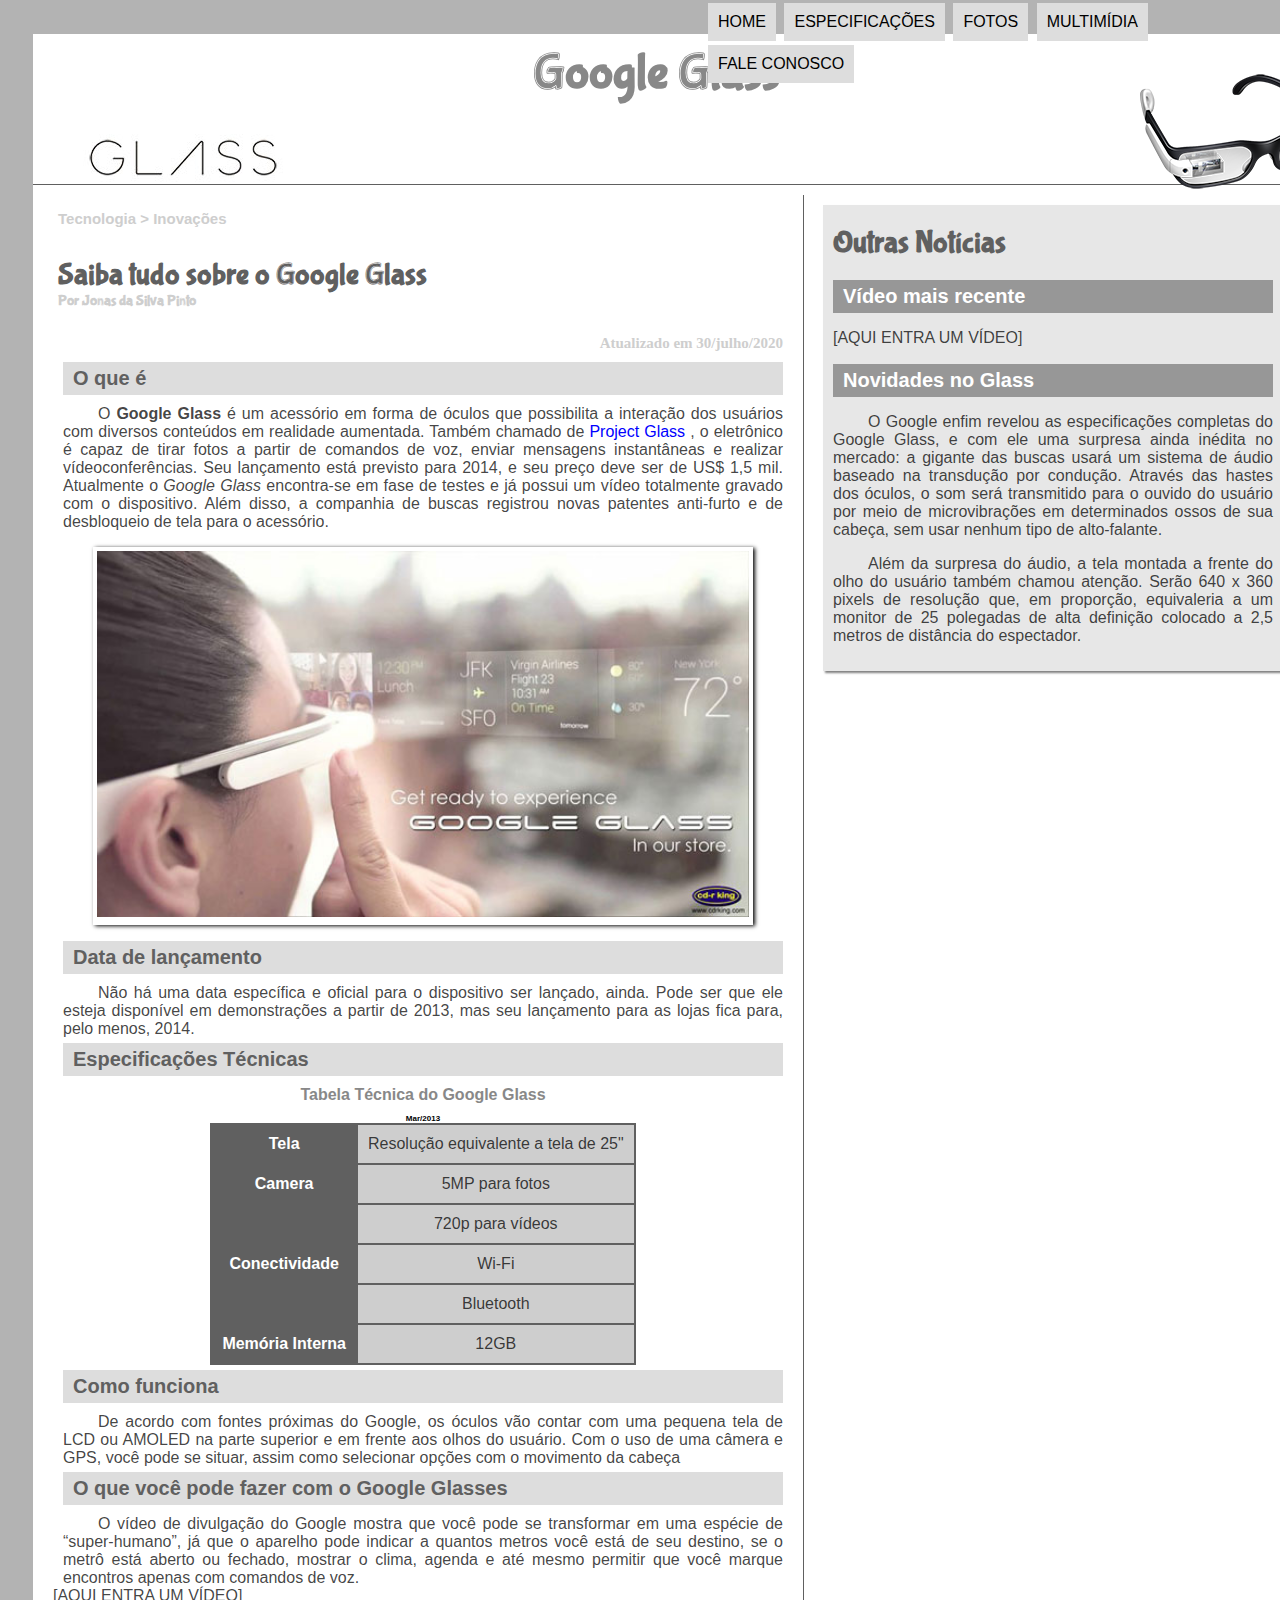
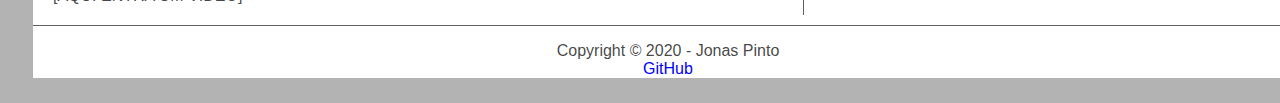
==== index.html @ 9aa8b0a1 "Update index.html" ====
<!DOCTYPE html>
<html>
<html lang="pt-br">
<head>
    <meta charset="utf-8"/>
    <title>Tudo sobre Google Glass</title>
    <link rel="stylesheet" href="_css/estilo.css"/>
   

</head>
<script>
    function mudaFoto (foto){
        document.getElementById("icone").src = foto
    }
</script>
<body>
<div id="interface"> 

    <header id="cabecalho">
    <hgroup>   
    <h1>Google Glass</h1>
    </hgroup>

    <img id="icone" src="_imagens/glass-oculos-preto-peq.png"/>
<nav id="menu">
    <h1>Menu principal</h1>
    <ul>
        <li onmouseover="mudaFoto('_imagens/home.png')"><a href="index.html" target="_blank">Home</a></li>
        <li><a href="specs.html" target="_blank">Especificações</a></li>
        <li><a href="fotos.html" target="_blank">Fotos</a></li>
        <li><a href="multimidia.html" target="_blank">Multimídia</a></li>
        <li><a href="fale-conosco.html" target="_blank">Fale conosco</a></li>
  </ul>
</nav>
    </header>
<section id="corpo">

<article id="noticia-principal">
<hgroup>    
<h3 class="sup">Tecnologia > Inovações</h3>
<h1 class="pri">Saiba tudo sobre o Google Glass</h1>
<h3 class="sub">Por Jonas da Silva Pinto</h3>
<h3 class="dir">Atualizado em 30/julho/2020</h3>
</hgroup>
</header>

<h2>O que é</h2>
<p> O <b>Google Glass</b> é um acessório em forma de óculos que possibilita a interação dos usuários com diversos conteúdos em realidade aumentada. Também chamado de <a href="https://www.google.com/glass/start" target="_blank">Project Glass</a> , o eletrônico é capaz de tirar fotos a partir de comandos de voz, enviar mensagens instantâneas e realizar vídeoconferências. Seu lançamento está previsto para 2014, e seu preço deve ser de US$ 1,5 mil. Atualmente o <em>Google Glass</em> encontra-se em fase de testes e já possui um vídeo totalmente gravado com o dispositivo. Além disso, a companhia de buscas registrou novas patentes anti-furto e de desbloqueio de tela para o acessório.</p>

<figure class="foto-legenda">
    <img src="_imagens/glass-fucionando.jpg"/>
    <figcaption>
        <h1>Uma nova maneira de ver o mundo</h1>
    </figcaption>
</figure>

<h2>Data de lançamento</h2>
<p>Não há uma data específica e oficial para o dispositivo ser lançado, ainda. Pode ser que ele esteja disponível em demonstrações a partir de 2013, mas seu lançamento para as lojas fica para, pelo menos, 2014.</p>

<h2>Especificações Técnicas</h2>
<table id="tabelaspec">
<caption>Tabela Técnica do Google Glass <span>Mar/2013</span></caption>

<tr><td class="ce">Tela</td><td class="cd">Resolução equivalente a tela de 25"</td></tr>
<tr><td rowspan="2" class="ce">Camera</td><td class="cd">5MP para fotos</td></tr>
<tr><td class="cd"> 720p para vídeos</td></tr>
<tr><td rowspan="2" class="ce">Conectividade</td><td class="cd">Wi-Fi</td></tr>
<tr><td class="cd">Bluetooth</td></tr>
<tr><td class="ce">Memória Interna</td><td class="cd"> 12GB</td></tr>
</table>
<h2>Como funciona</h2>
<p>De acordo com fontes próximas do Google, os óculos vão contar com uma pequena tela de LCD ou AMOLED na parte superior e em frente aos olhos do usuário. Com o uso de uma câmera e GPS, você pode se situar, assim como selecionar opções com o movimento da cabeça</p>

<h2>O que você pode fazer com o Google Glasses</h2>
<p>O vídeo de divulgação do Google mostra que você pode se transformar em uma espécie de “super-humano”, já que o aparelho pode indicar a quantos metros você está de seu destino, se o metrô está aberto ou fechado, mostrar o clima, agenda e até mesmo permitir que você marque encontros apenas com comandos de voz.</p>

[AQUI ENTRA UM VÍDEO]
</article>
</section>

<aside id="lateral">
<h1>Outras Notícias</h1>
<h2>Vídeo mais recente</h2>

[AQUI ENTRA UM VÍDEO]

<h2>Novidades no Glass</h2>
<p>O Google enfim revelou as especificações completas do Google Glass, e com ele uma surpresa ainda inédita no mercado: a gigante das buscas usará um sistema de áudio baseado na transdução por condução. Através das hastes dos óculos, o som será transmitido para o ouvido do usuário por meio de microvibrações em determinados ossos de sua cabeça, sem usar nenhum tipo de alto-falante.</p>

<p>Além da surpresa do áudio, a tela montada a frente do olho do usuário também chamou atenção. Serão 640 x 360 pixels de resolução que, em proporção, equivaleria a um monitor de 25 polegadas de alta definição colocado a 2,5 metros de distância do espectador.</p>
</aside>
<footer id="rodape">
<p>Copyright &copy; 2020 - Jonas Pinto<br>
<a href="https://github.com/JonasPinto" target="_blank">GitHub</a></p>
</footer>
</div>
</body> 
</html>
---- _css/estilo.css ----
@charset "UTF-8";
@font-face {
    font-family: 'fontelogo';
        src: url("../_fonts/bubblegum-sans-regular.otf");
}

body {
    font-family: Arial, Helvetica, sans-serif;
    font-weight: 450;
    background-color: #b3b3b3;
    color: rgba(0, 0, 0, 0.74);
}
a {
   color: blue; 
   text-decoration: none;
}
a:hover{
    text-decoration: underline;
}
div#interface {
    width: 1270px;
    height: 100%px;
    background-color: #ffffff;
    margin: 0px 25px 25px 25px;
}

header#cabecalho h1 {
    font-family: 'fontelogo';
    font-size: 50px;
    color: rgb(136, 136, 136);
    padding: 10px 0px 10px 500px;

} 
header#cabecalho img#icone {
    position: absolute;
    left: 1140px;
    top: 70px;    
}
header#cabecalho {
    border-bottom: 1px #606060 solid;
    height: 150px;
    background: url("../_imagens/glass-logo.jpg") no-repeat 50px 100px;
}
header#cabecalho id#menu h1 {
    font-family: 'fontelogo';
    font-size: 40px;
    color: #606060;
    text-shadow: 1px 1px 1px rgba(0, 0, 0, 0.6);
    padding-left: 10px;
    margin-bottom: 0px;
}

/* Formatação de imagens com legenda */

figure.foto-legenda {
    position: relative;
    border: 4px solid white;
    box-shadow: 2px 1px 4px rgb(8, 8, 8);        
}

figure.foto-legenda img {
    width: 100%;
    height: 100%;
}

figure.foto-legenda figcaption {
    opacity: 0;
    position: absolute;
    top: 0px;
    background-color: rgba(0, 0, 0, 0.4);
    width: 100%;
    height: 100%;
    padding: 10px;
    box-sizing: border-box;
    transition: opacity 1s;
}
figure.foto-legenda:hover figcaption {
    opacity: 1;

}
figure.foto-legenda figcaption h1 {
    position: relative;
    font-family: 'fontelogo';
    font-size: 30px;
    padding-left: 200px;
    color: rgba(255, 255, 255, 0.589);
    margin: 20px;

}

/* Formatação do menu de navegação */

nav#menu {
    display: block;
}
nav#menu ul {
    list-style: none;
    text-transform: uppercase;
    position: absolute;
    top: -15px;
    left: 666px;
}
nav#menu li{
    display: inline-block;
    background-color: #dddddd;
    padding: 10px;
    margin: 2px;
    transition: background-color 1s;
}
nav#menu li:hover {
    background-color:rgb(90, 90, 90)
}
nav#menu h1{
   display: none; 
}
nav#menu a {
    color: black;
    text-decoration: none;
}
nav#menu a:hover {
    color: rgb(255, 255, 255);
    text-decoration: underline;
}
section#corpo {
    text-align: justify;
    display: block;
    width: 740px;
    margin: 10px;
    float: left;
    border-right: 1px solid #606060 ;
    padding: 10px;
}
.pri {
    font-family: 'fontelogo';
    font-size: 30px;
    color: #606060;
    padding: 5px;
    margin-bottom: 0px;
}
.sub {
    padding: 5px;
    font-family: 'fontelogo';
    color: #cecece;
    margin-top: -10px;
    font-size: 15px;  
}
.sup {
    margin-top: 0px;
    padding: 5px;
    font-family: 'Segoe UI', Tahoma, Geneva, Verdana, sans-serif;
    font-size: 15px;
    color: #cecece;
}
.dir {
    font-size: 15px;
    font-family: 'Times New Roman', Times, serif;
    color: #cecece;
    text-align: right;
    padding: 5px 10px 5px 10px;
    margin-bottom: 0px;
}
article#noticia-principal h2 {
    font-size: 20px;
    color: #606060;
    background-color: #dddddd;
    padding: 5px 0px 5px 10px;
    margin: 5px 10px 10px 10px;
}
article#noticia-principal p {
    text-align: justify;
    text-indent: 35px;
    margin: 0px 10px 0px 10px;
    }
table#tabelaspec{
    border: 1px solid #606060;
    border-spacing: 0px;
    margin-left: auto;
    margin-right: auto;

}
table#tabelaspec td {
    border: 1px solid #606060;
    padding: 10px;
    text-align: center;
    vertical-align: middle;
}
table#tabelaspec td.ce {
    color: #ffffff;
    background-color: #606060;
    vertical-align: top;
    font-weight: bold;
}
table#tabelaspec td.cd {
    background-color: #cecece;
}
table#tabelaspec caption {
    color: #888888;
    font-size: 13;
    font-weight: bolder;
}
table#tabelaspec caption span {
    display: block;
    
    color: #000000;
    font-size: 8px;
    margin-top: 10px;
}
aside#lateral {
    padding: 10px;
    margin: 20px 20px 20px 0px;
    width: 440px;
    float: right;
    background-color: #e7e7e7;
    box-shadow: 2px 2px 2px rgba(0,0,0,.5) ;
}
aside#lateral h1 {
    margin-top: 10px;
    font-family: 'fontelogo',sans-serif;
    font-size: 30px;
    color: #606060;
}
aside#lateral h2 {
    background-color: #979797;
    font-size: 20px;
    color: #ffffff;
    padding: 5px 0px 5px 10px;
}
aside#lateral p {
    text-indent: 35px;
    text-align: justify;
}
footer#rodape {
    clear: both;
    border-top: 1px solid #606060;
}
footer#rodape p {
    text-align: center;

}
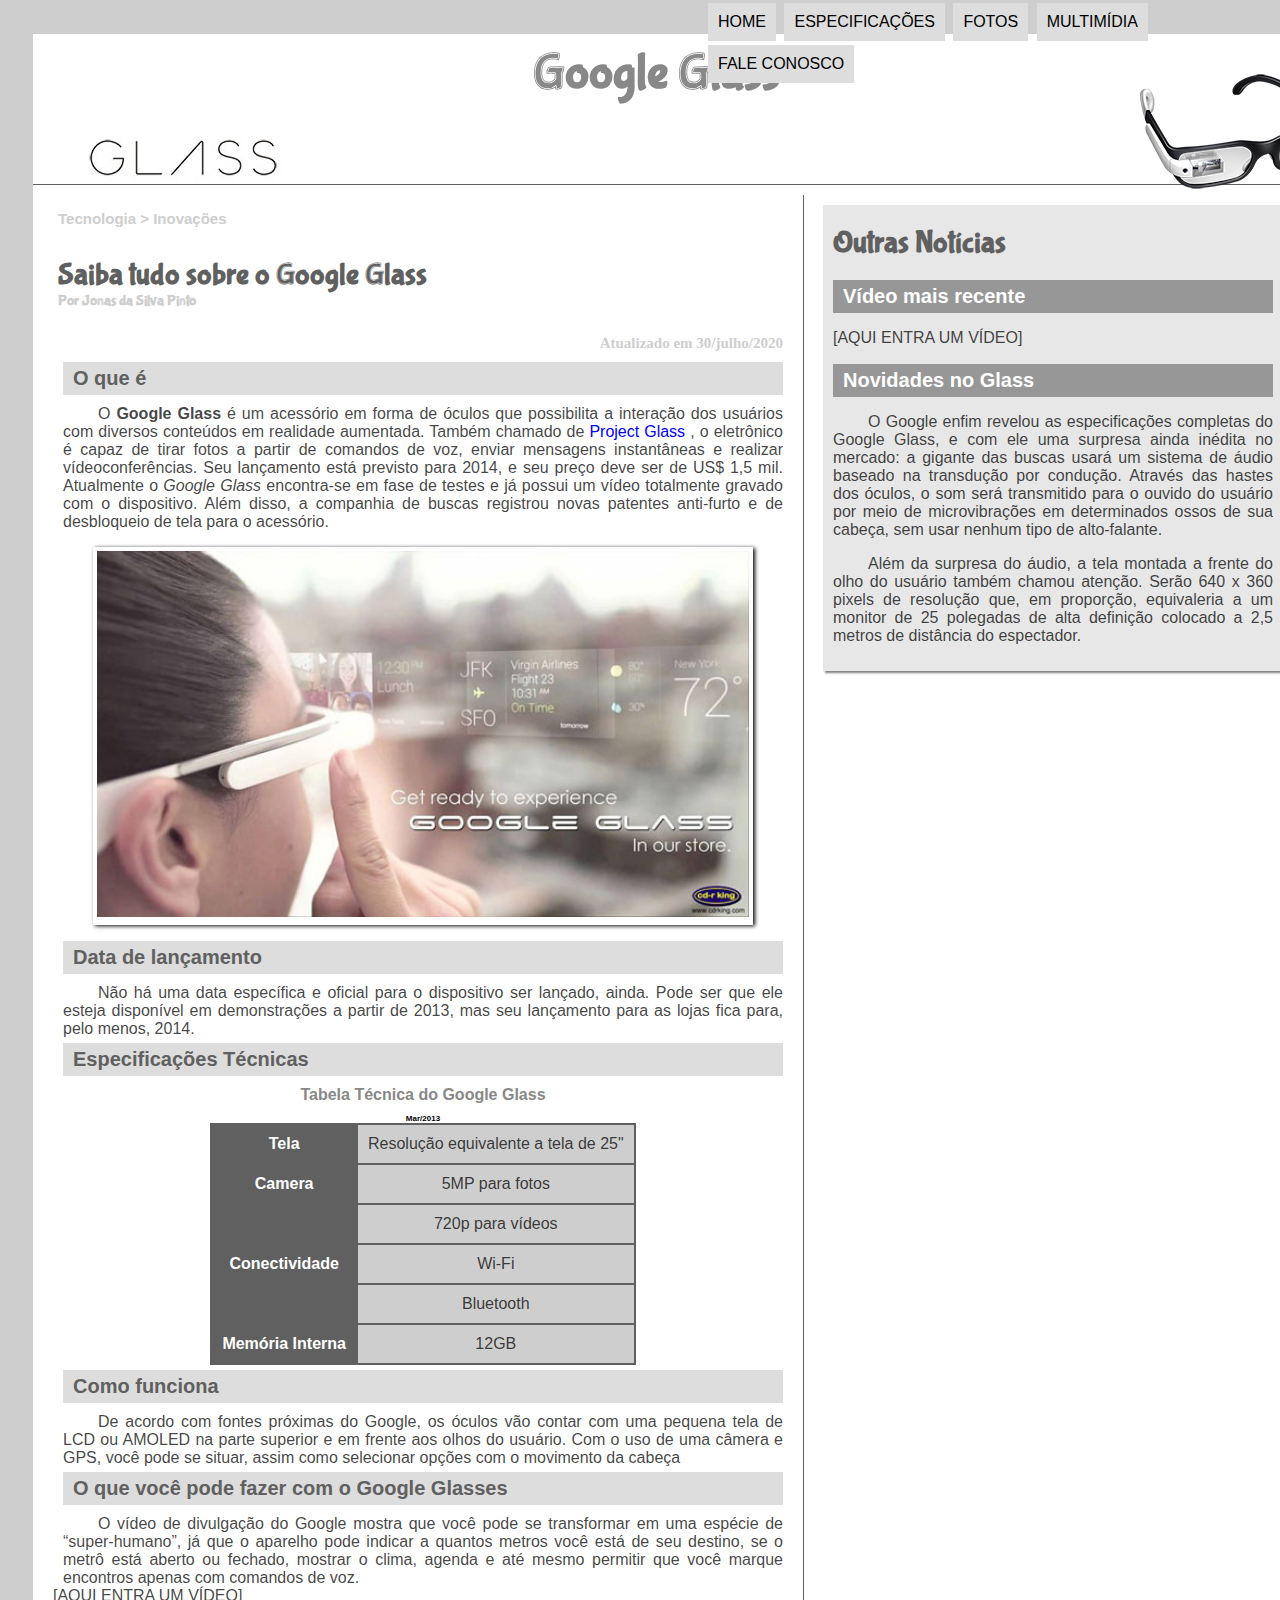
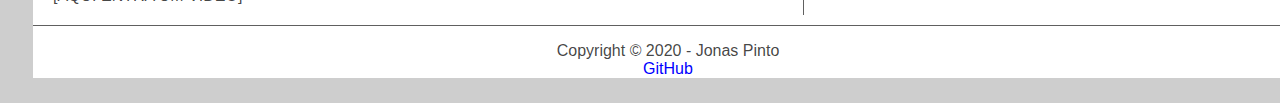
==== commit 7bbf0d47: "update" ====
--- a/index.html
+++ b/index.html
@@ -8,11 +8,7 @@
    
 
 </head>
-<script>
-    function mudaFoto (foto){
-        document.getElementById("icone").src = foto
-    }
-</script>
+<script src="_javascript/funcoes.js"> </script>
 <body>
 <div id="interface"> 
 
@@ -25,11 +21,11 @@
 <nav id="menu">
     <h1>Menu principal</h1>
     <ul>
-        <li onmouseover="mudaFoto('_imagens/home.png')"><a href="index.html" target="_blank">Home</a></li>
-        <li><a href="specs.html" target="_blank">Especificações</a></li>
-        <li><a href="fotos.html" target="_blank">Fotos</a></li>
-        <li><a href="multimidia.html" target="_blank">Multimídia</a></li>
-        <li><a href="fale-conosco.html" target="_blank">Fale conosco</a></li>
+        <li onmouseover="mudaFoto('_imagens/home.png')" onmouseout="mudaFoto('_imagens/glass-oculos-preto-peq.png')"><a href="index.html" target="_blank">Home</a></li>
+        <li onmouseover="mudaFoto('_imagens/especificacoes.png')" onmouseout="mudaFoto('_imagens/glass-oculos-preto-peq.png')"><a href="specs.html" target="_blank">Especificações</a></li>
+        <li onmouseover="mudaFoto('_imagens/fotos.png')" onmouseout="mudaFoto('_imagens/glass-oculos-preto-peq.png')"><a href="fotos.html" target="_blank">Fotos</a></li>
+        <li onmouseover="mudaFoto('_imagens/multimidia.png')" onmouseout="mudaFoto('_imagens/glass-oculos-preto-peq.png')"><a href="multimidia.html" target="_blank">Multimídia</a></li>
+        <li onmouseover="mudaFoto('_imagens/contato.png')" onmouseout="mudaFoto('_imagens/glass-oculos-preto-peq.png')"><a href="fale-conosco.html" target="_blank">Fale conosco</a></li>
   </ul>
 </nav>
     </header>
--- a/_css/estilo.css
+++ b/_css/estilo.css
@@ -7,7 +7,7 @@
 body {
     font-family: Arial, Helvetica, sans-serif;
     font-weight: 450;
-    background-color: #b3b3b3;
+    background-color: #cecece;
     color: rgba(0, 0, 0, 0.74);
 }
 a {
